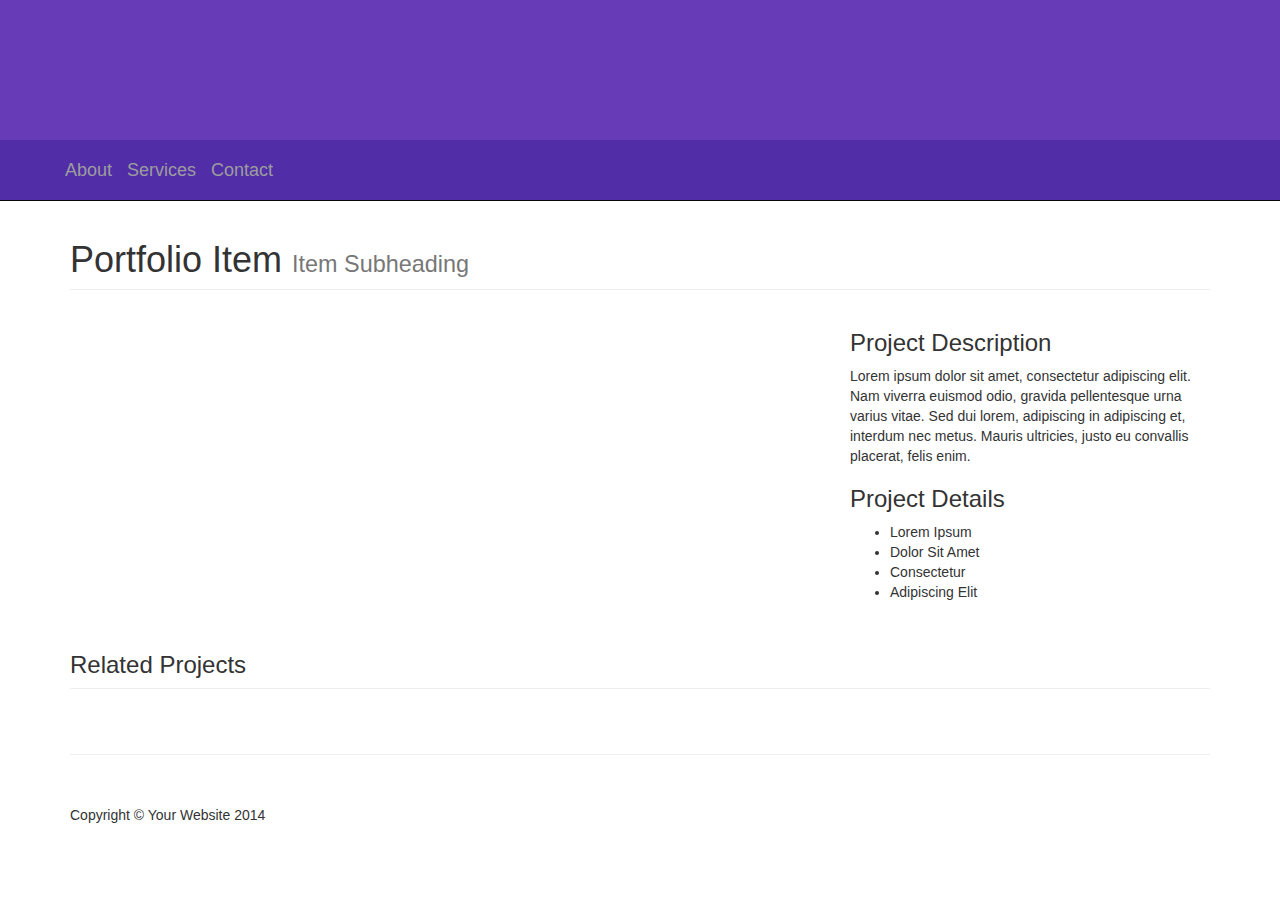
==== startbootstrap-portfolio-item-gh-pages/index.html @ 23402925 "init" ====
<!DOCTYPE html>
<html lang="en">

<head>

    <meta charset="utf-8">
    <meta http-equiv="X-UA-Compatible" content="IE=edge">
    <meta name="viewport" content="width=device-width, initial-scale=1">
    <meta name="description" content="">
    <meta name="author" content="">

    <title>Portfolio Item - Start Bootstrap Template</title>

    <!-- Bootstrap Core CSS -->
    <link href="css/bootstrap.css" rel="stylesheet">

    <!-- Custom CSS -->
    <link href="css/portfolio-item.css" rel="stylesheet">

    <!-- HTML5 Shim and Respond.js IE8 support of HTML5 elements and media queries -->
    <!-- WARNING: Respond.js doesn't work if you view the page via file:// -->
    <!--[if lt IE 9]>
        <script src="https://oss.maxcdn.com/libs/html5shiv/3.7.0/html5shiv.js"></script>
        <script src="https://oss.maxcdn.com/libs/respond.js/1.4.2/respond.min.js"></script>
    <![endif]-->

</head>

<body>

<!-- onscroll=

function() {
    var doc = document.documentElement;
    var left = (window.pageXOffset || doc.scrollLeft) - (doc.clientLeft || 0);
    var top = (window.pageYOffset || doc.scrollTop)  - (doc.clientTop || 0);

    console.log("Left: " + left + ", Top: " + top);
    } -->

    <!-- Navigation -->
    <nav class="navbar navbar-inverse navbar-fixed-top" role="navigation">
        <div class="container navbar-dark" id="sticky">
            <!-- Brand and toggle get grouped for better mobile display -->
            <div class="navbar-header">
                <!-- <button type="button" class="navbar-toggle" data-toggle="collapse" data-target="#bs-example-navbar-collapse-1">
                    <span class="sr-only">Toggle navigation</span>
                    <span class="icon-bar"></span>
                    <span class="icon-bar"></span>
                    <span class="icon-bar"></span>
                </button> -->
                <!-- <a class="navbar-brand" href="#">Start Bootstrap</a> -->
            </div>
            <!-- Collect the nav links, forms, and other content for toggling -->
            <div class="collapse navbar-collapse" id="bs-example-navbar-collapse-1">
                <ul class="nav navbar-nav">
                    <li>
                        <a class="navbar-brand" href="#">About</a>
                    </li>
                    <li>
                        <a class="navbar-brand" href="#">Services</a>
                    </li>
                    <li>
                        <a class="navbar-brand" href="#">Contact</a>
                    </li>
                </ul>
            </div>
            <!-- /.navbar-collapse -->
        </div>
        <!-- /.container -->
    </nav>

    <!-- Page Content -->
    <div class="container">

        <!-- Portfolio Item Heading -->
        <div class="row">
            <div class="col-lg-12">
                <h1 class="page-header">Portfolio Item
                    <small>Item Subheading</small>
                </h1>
            </div>
        </div>
        <!-- /.row -->

        <!-- Portfolio Item Row -->
        <div class="row">

            <div class="col-md-8">
                <img class="img-responsive" src="http://placehold.it/750x500" alt="">
            </div>

            <div class="col-md-4">
                <h3>Project Description</h3>
                <p>Lorem ipsum dolor sit amet, consectetur adipiscing elit. Nam viverra euismod odio, gravida pellentesque urna varius vitae. Sed dui lorem, adipiscing in adipiscing et, interdum nec metus. Mauris ultricies, justo eu convallis placerat, felis enim.</p>
                <h3>Project Details</h3>
                <ul>
                    <li>Lorem Ipsum</li>
                    <li>Dolor Sit Amet</li>
                    <li>Consectetur</li>
                    <li>Adipiscing Elit</li>
                </ul>
            </div>

        </div>
        <!-- /.row -->

        <!-- Related Projects Row -->
        <div class="row">

            <div class="col-lg-12">
                <h3 class="page-header">Related Projects</h3>
            </div>

            <div class="col-sm-3 col-xs-6">
                <a href="#">
                    <img class="img-responsive portfolio-item" src="http://placehold.it/500x300" alt="">
                </a>
            </div>

            <div class="col-sm-3 col-xs-6">
                <a href="#">
                    <img class="img-responsive portfolio-item" src="http://placehold.it/500x300" alt="">
                </a>
            </div>

            <div class="col-sm-3 col-xs-6">
                <a href="#">
                    <img class="img-responsive portfolio-item" src="http://placehold.it/500x300" alt="">
                </a>
            </div>

            <div class="col-sm-3 col-xs-6">
                <a href="#">
                    <img class="img-responsive portfolio-item" src="http://placehold.it/500x300" alt="">
                </a>
            </div>

        </div>
        <!-- /.row -->

        <hr>

        <!-- Footer -->
        <footer>
            <div class="row">
                <div class="col-lg-12">
                    <p>Copyright &copy; Your Website 2014</p>
                </div>
            </div>
            <!-- /.row -->
        </footer>

    </div>
    <!-- /.container -->

    <!-- jQuery -->
    <script src="js/jquery.js"></script>

    <!-- Sticky element library -->
    <script src="js/jq-sticky-anything.min.js"></script>

    <!-- Bootstrap Core JavaScript -->
    <script src="js/bootstrap.min.js"></script>

</body>

<script type="text/javascript">
$(document).ready(function() {

    // Stick navbar to top of page
    $('#sticky').stickThis();

  $(window).scroll(function () {
      //if you hard code, then use console
      //.log to determine when you want the 
      //nav bar to stick.  
      console.log($(window).scrollTop())
    // if ($(window).scrollTop() > 280) {
    //   // $('.navbar-dark').addClass('navbar-fixed');
    // }
    // if ($(window).scrollTop() < 281) {
    //   $('.navbar-dark').removeClass('navbar-fixed');
    // }
  });
});
</script>

</html>
---- startbootstrap-portfolio-item-gh-pages/css/portfolio-item.css ----
/*!
 * Start Bootstrap - Portfolio Item (http://startbootstrap.com/)
 * Copyright 2013-2016 Start Bootstrap
 * Licensed under MIT (https://github.com/BlackrockDigital/startbootstrap/blob/gh-pages/LICENSE)
 */



body {
    padding-top: 200px; /* Required padding for .navbar-fixed-top. Remove if using .navbar-static-top. Change if height of navigation changes. */
}

footer {
    margin: 50px 0;
}

.portfolio-item {
    margin-bottom: 25px;
}

.navbar {
	padding-top: 140px;
	background-color: rgb(103,58,183);
	position: absolute;
}

.navbar-dark {
	background-color: rgb(81,45,168);
	/*position: fixed;*/
	margin-left: 0px;
	margin-right: 0px;
	width: 100%;
	padding-top: 5px;
	padding-bottom: 5px;
}

.navbar-nav {
	margin-left: 50px;
}

.navbar-fixed {
	/*position: fixed;*/
    width: 100%;
    left: 0;
    top: 0;
    z-index: 100;
    border-top: 0;
}
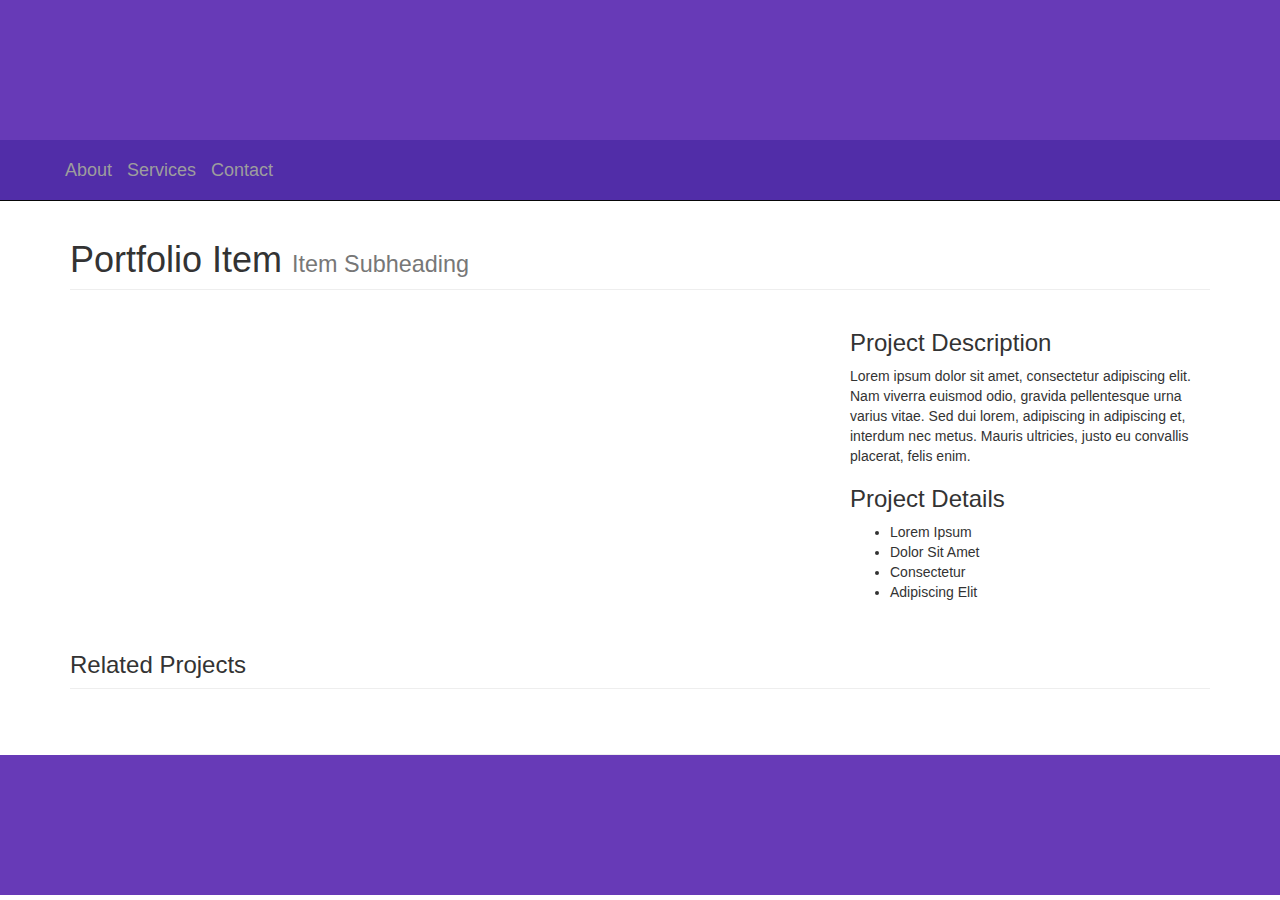
==== commit 78dfa5f0: "troubleshooting color change" ====
--- a/startbootstrap-portfolio-item-gh-pages/index.html
+++ b/startbootstrap-portfolio-item-gh-pages/index.html
@@ -39,8 +39,8 @@
     } -->
 
     <!-- Navigation -->
-    <nav class="navbar navbar-inverse navbar-fixed-top" role="navigation">
-        <div class="container navbar-dark" id="sticky">
+    <nav class="navbar navbar-inverse navbar-fixed-top background-color-primary" role="navigation">
+        <div class="container navbar-dark background-color-dark" id="sticky">
             <!-- Brand and toggle get grouped for better mobile display -->
             <div class="navbar-header">
                 <!-- <button type="button" class="navbar-toggle" data-toggle="collapse" data-target="#bs-example-navbar-collapse-1">
@@ -55,13 +55,13 @@
             <div class="collapse navbar-collapse" id="bs-example-navbar-collapse-1">
                 <ul class="nav navbar-nav">
                     <li>
-                        <a class="navbar-brand" href="#">About</a>
+                        <a class="navbar-brand text-color-white" href="#">About</a>
                     </li>
                     <li>
-                        <a class="navbar-brand" href="#">Services</a>
+                        <a class="navbar-brand text-color-white" href="#">Services</a>
                     </li>
                     <li>
-                        <a class="navbar-brand" href="#">Contact</a>
+                        <a class="navbar-brand text-color-white" href="#">Contact</a>
                     </li>
                 </ul>
             </div>
@@ -141,18 +141,18 @@
 
         <hr>
 
+        </div>
+    <!-- /.container -->
+
         <!-- Footer -->
-        <footer>
+        <footer class="background-color-primary">
             <div class="row">
                 <div class="col-lg-12">
-                    <p>Copyright &copy; Your Website 2014</p>
+                    <!-- <p>Copyright &copy; Your Website 2014</p> -->
                 </div>
             </div>
             <!-- /.row -->
         </footer>
-
-    </div>
-    <!-- /.container -->
 
     <!-- jQuery -->
     <script src="js/jquery.js"></script>
--- a/startbootstrap-portfolio-item-gh-pages/css/portfolio-item.css
+++ b/startbootstrap-portfolio-item-gh-pages/css/portfolio-item.css
@@ -11,21 +11,41 @@
 }
 
 footer {
-    margin: 50px 0;
+    height: 140px;
+}
+
+hr {
+	margin-bottom: 0px;
+	margin-left: 0px;
+	margin-right: 0px;
+}
+
+li, ul {
+	color: inherit;
 }
 
 .portfolio-item {
     margin-bottom: 25px;
 }
 
+.background-color-primary {
+	background-color: rgb(103,58,183);
+}
+
+.background-color-dark {
+	background-color: rgb(81,45,168);
+}
+
+.text-color-white {
+	color: rgb(250, 250, 250);
+}
+
 .navbar {
 	padding-top: 140px;
-	background-color: rgb(103,58,183);
 	position: absolute;
 }
 
 .navbar-dark {
-	background-color: rgb(81,45,168);
 	/*position: fixed;*/
 	margin-left: 0px;
 	margin-right: 0px;
